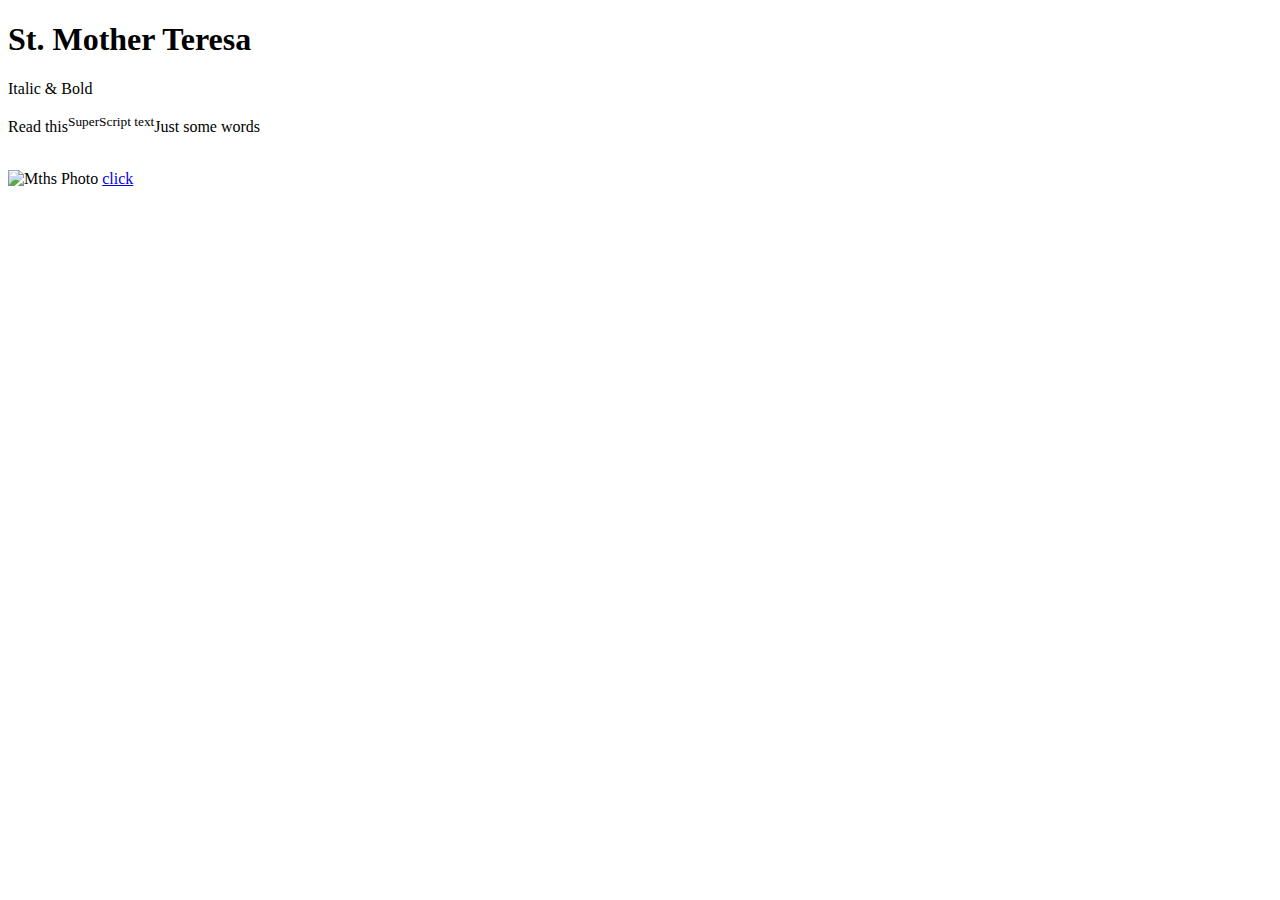
==== index.html @ 3b0fd3b9 "Initial commit" ====
<!DOCTYPE html>
<html>
  <head>
    <meta charset="utf-8">
    <meta name="keywords" content="Grade10, ISCR2OR, School">
    <meta name="description" content="Unit 2-05 Assignment">
    <meta name="author" content="Daniel Pawelko">
    <meta name="viewport" content="width=device-width, initial-scale=1.0">
    <title>index</title>
    <link href="style.css" rel="stylesheet" type="text/css" />
  </head>
  <body>
  
    <h1 title="Header">St. Mother Teresa</h1>
    <p title="text">Italic & Bold</p>
    <p>Read this<sup>SuperScript text</sup>Just some words</p>
    <br>
    <img src="Photos/photo.jpeg" alt="Mths Photo">
    <a href="index2.html">click</a>
    <script src="script.js"></script>
  </body>
</html>
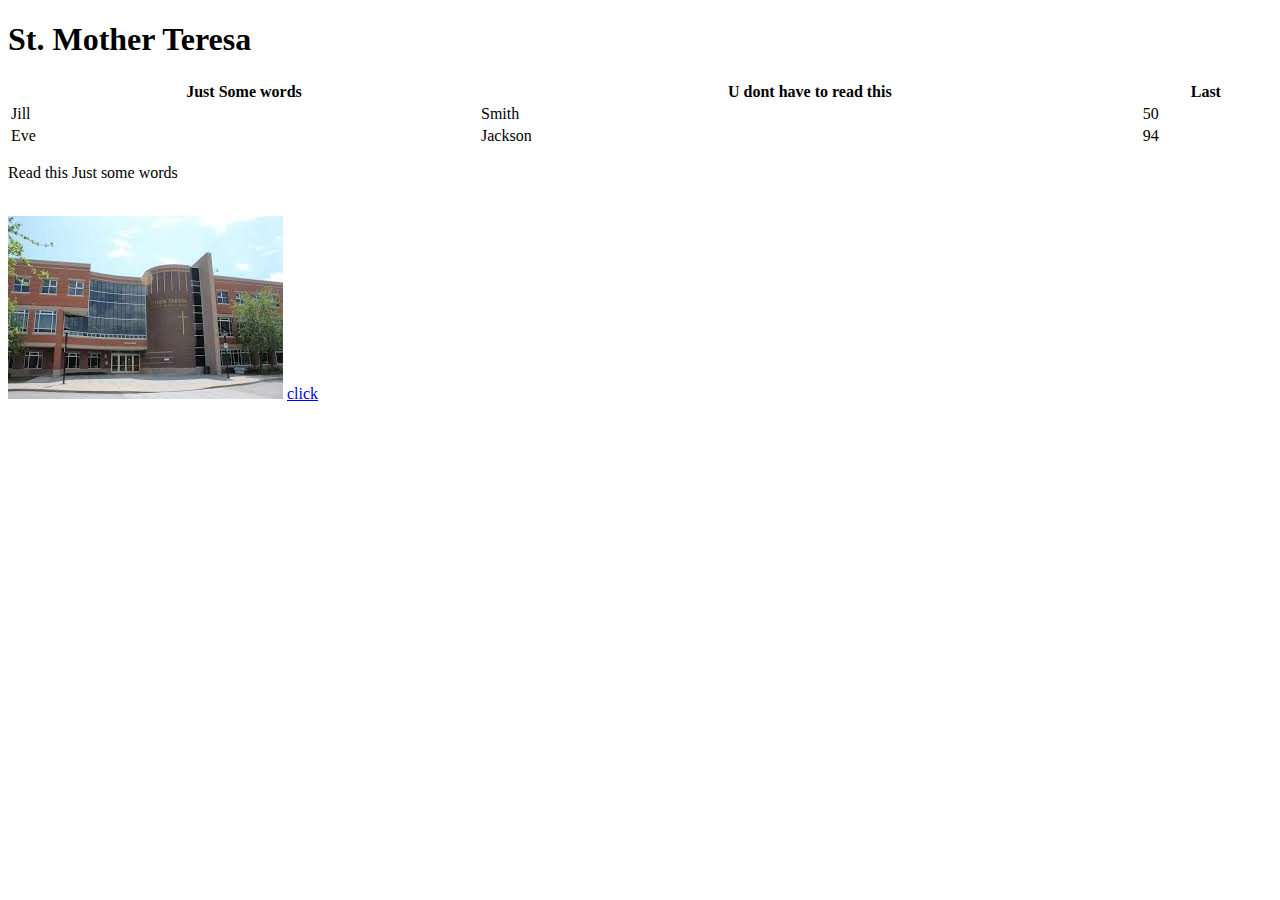
==== commit 14c58799: "things" ====
--- a/index.html
+++ b/index.html
@@ -3,7 +3,7 @@
   <head>
     <meta charset="utf-8">
     <meta name="keywords" content="Grade10, ISCR2OR, School">
-    <meta name="description" content="Unit 2-05 Assignment">
+    <meta name="description" content="Unit 2-06 Assignment">
     <meta name="author" content="Daniel Pawelko">
     <meta name="viewport" content="width=device-width, initial-scale=1.0">
     <title>index</title>
@@ -12,10 +12,26 @@
   <body>
   
     <h1 title="Header">St. Mother Teresa</h1>
-    <p title="text">Italic & Bold</p>
-    <p>Read this<sup>SuperScript text</sup>Just some words</p>
+    <table style="width:100%" id="myTable">
+      <tr>
+        <th>Just Some words</th>
+        <th>U dont have to read this</th>
+        <th>Last</th>
+      </tr>
+      <tr>
+        <td>Jill</td>
+        <td>Smith</td>
+        <td>50</td>
+      </tr>
+      <tr>
+        <td>Eve</td>
+        <td>Jackson</td>
+        <td>94</td>
+      </tr>
+    </table>
+    <p id="paragraph">Read this Just some words</p>
     <br>
-    <img src="Photos/photo.jpeg" alt="Mths Photo">
+    <img src="Photos/photo.jpeg" alt="Mths Photo" id="image">
     <a href="index2.html">click</a>
     <script src="script.js"></script>
   </body>
